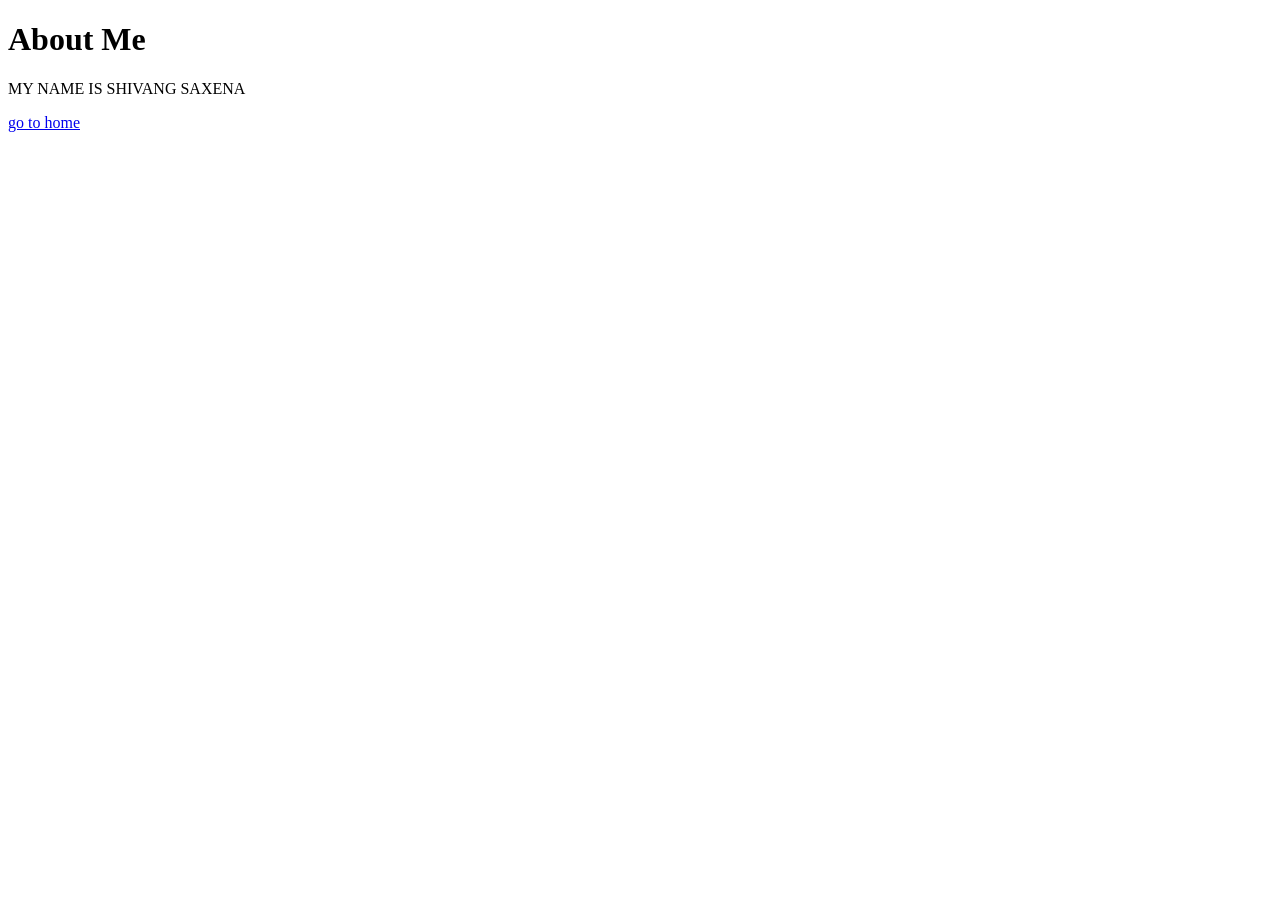
==== about.html @ 4e02e659 "first commit" ====
<!DOCTYPE html>
<html lang="en">
<head>
    <meta charset="UTF-8">
    <meta name="viewport" content="width=device-width, initial-scale=1.0">
    <title>About Me</title>
</head>
<body>
    <h1>About Me</h1>
   <p>MY NAME IS SHIVANG SAXENA</p>
   <a href="./index.html">go to home</a>
</body>
</html>
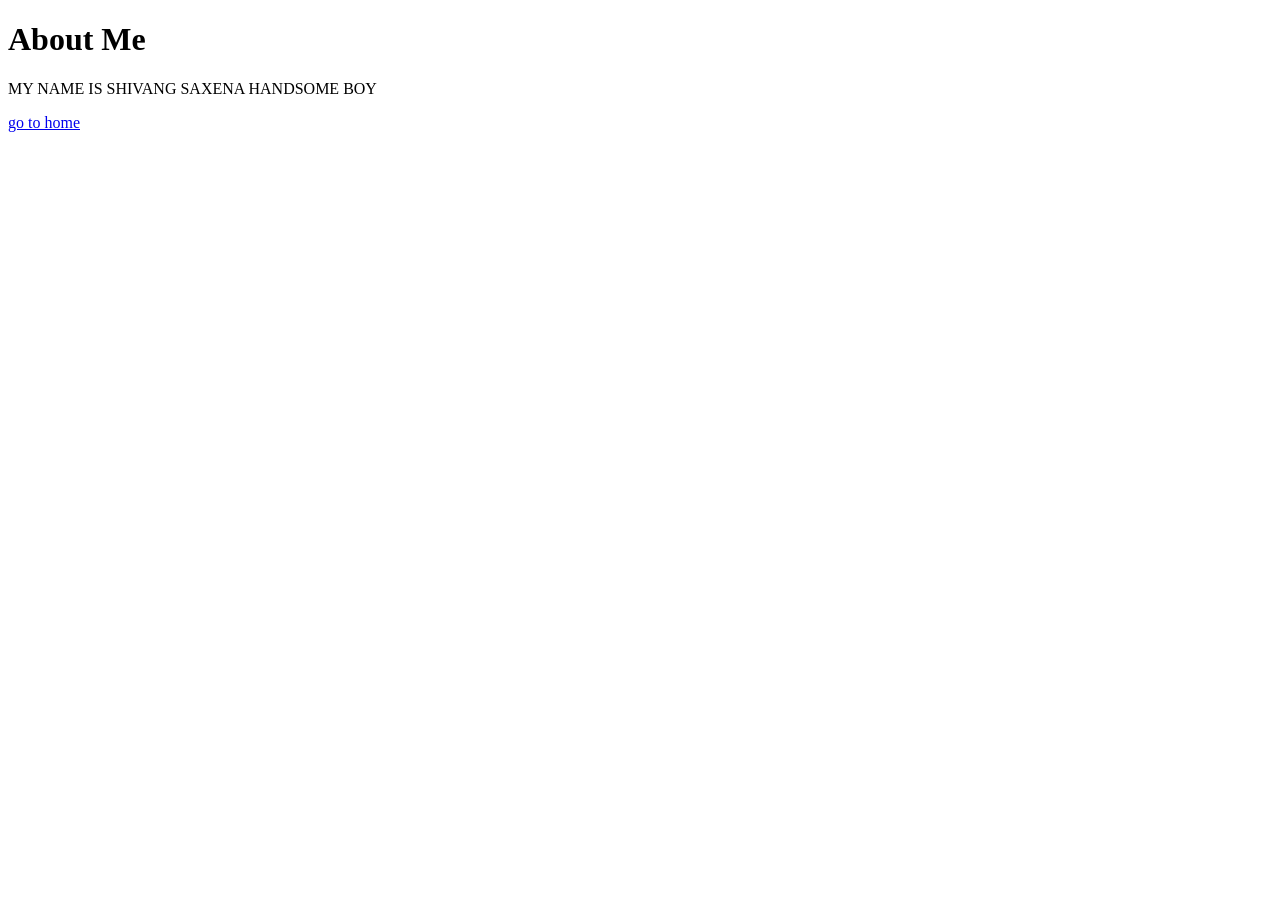
==== commit 954e2e96: "msg" ====
--- a/about.html
+++ b/about.html
@@ -7,7 +7,7 @@
 </head>
 <body>
     <h1>About Me</h1>
-   <p>MY NAME IS SHIVANG SAXENA</p>
+   <p>MY NAME IS SHIVANG SAXENA HANDSOME BOY</p>
    <a href="./index.html">go to home</a>
 </body>
 </html>
